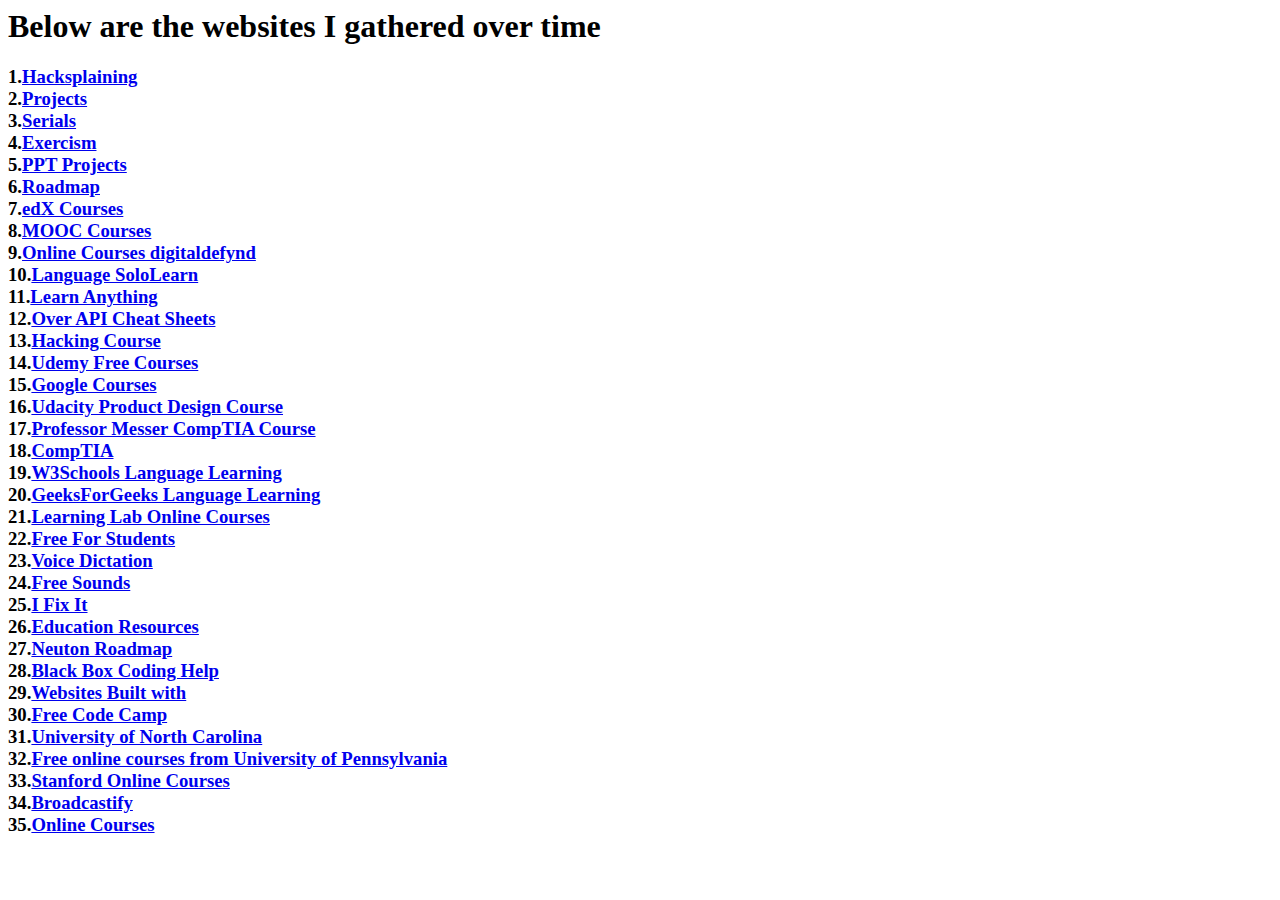
==== index.html @ 5fef6e43 "Rename Project.html to index.html" ====
<html>
<head>
<title>
Resources
</title>
</head>
<body>
<h1>Below are the websites I gathered over time</h1></body>
<h3>1.<a href="https://www.hacksplaining.com/features">Hacksplaining<br></a>
2.<a href="https://projecttunnel.com/">Projects<br></a>
3.<a href="https://smartserials.com/">Serials<br></a>
4.<a href="https://exercism.org/">Exercism<br></a>
5.<a href="https://studymafia.org/">PPT Projects<br></a>
6.<a href="https://roadmap.sh/">Roadmap<br></a>
7.<a href="https://www.edx.org/search?tab=course&utm_source=mooc.org&utm_medium=referral&utm_campaign=mooc-cta">edX Courses<br></a>
8.<a href="https://www.mooc.org/courses">MOOC Courses<br></a>
9.<a href="https://digitaldefynd.com/">Online Courses digitaldefynd<br></a>
10.<a href="https://www.sololearn.com/">Language SoloLearn<br></a>
11.<a href="https://learn-anything.xyz/#!">Learn Anything<br></a>
12.<a href="https://overapi.com/">Over API Cheat Sheets<br></a>
13.<a href="https://technicalsapien.thinkific.com/">Hacking Course<br></a>
14.<a href="https://udemyfreecourses.org/">Udemy Free Courses<br></a>
15.<a href="https://grow.google/intl/en_in/certificates/">Google Courses<br></a>
16.<a href="https://www.udacity.com/course/product-design--ud509">Udacity Product Design Course<br></a>
17.<a href="https://www.professormesser.com/?msclkid=b0d32285a6c611ecaf4db03d8ab95270">Professor Messer CompTIA Course<br></a>
18.<a href="https://www.comptia.org/?msclkid=ddb549c2a6c511ec91b06d833199c14f">CompTIA<br></a>
19.<a href="https://www.w3schools.com/">W3Schools Language Learning<br></a>
20.<a href="https://www.geeksforgeeks.org/">GeeksForGeeks Language Learning<br></a>
21.<a href="https://learn.uno/learning/">Learning Lab Online Courses<br></a>
22.<a href="https://freeforstudents.org/">Free For Students<br></a>
23.<a href="https://dictation.io/">Voice Dictation<br></a>
24.<a href="https://orangefreesounds.com/">Free Sounds<br></a>
25.<a href="https://www.ifixit.com/">I Fix It<br></a>
26.<a href="https://www.studynama.com/">Education Resources<br></a>
27.<a href="https://neuton.app/">Neuton Roadmap<br></a>
28.<a href="https://www.useblackbox.io/landingPage">Black Box Coding Help<br></a>
29.<a href="https://builtwith.com/">Websites Built with<br></a>
30.<a href="https://www.freecodecamp.org/">Free Code Camp<br></a>
31.<a href="https://alison.com/publisher/university-of-north-carolina">University of North Carolina<br></a>
32.<a href="https://www.edx.org/school/pennx">Free online courses from University of Pennsylvania<br></a>
33.<a href="https://online.stanford.edu/explore?%20https://alison.com/course/business-growth-start%20ups,%20investment-and-negotiation">Stanford Online Courses<br></a>
34.<a href="https://www.broadcastify.com/">Broadcastify<br></a>
35.<a href="https://www.edx.org/">Online Courses<br></a>
</h3>
</body>
</html>
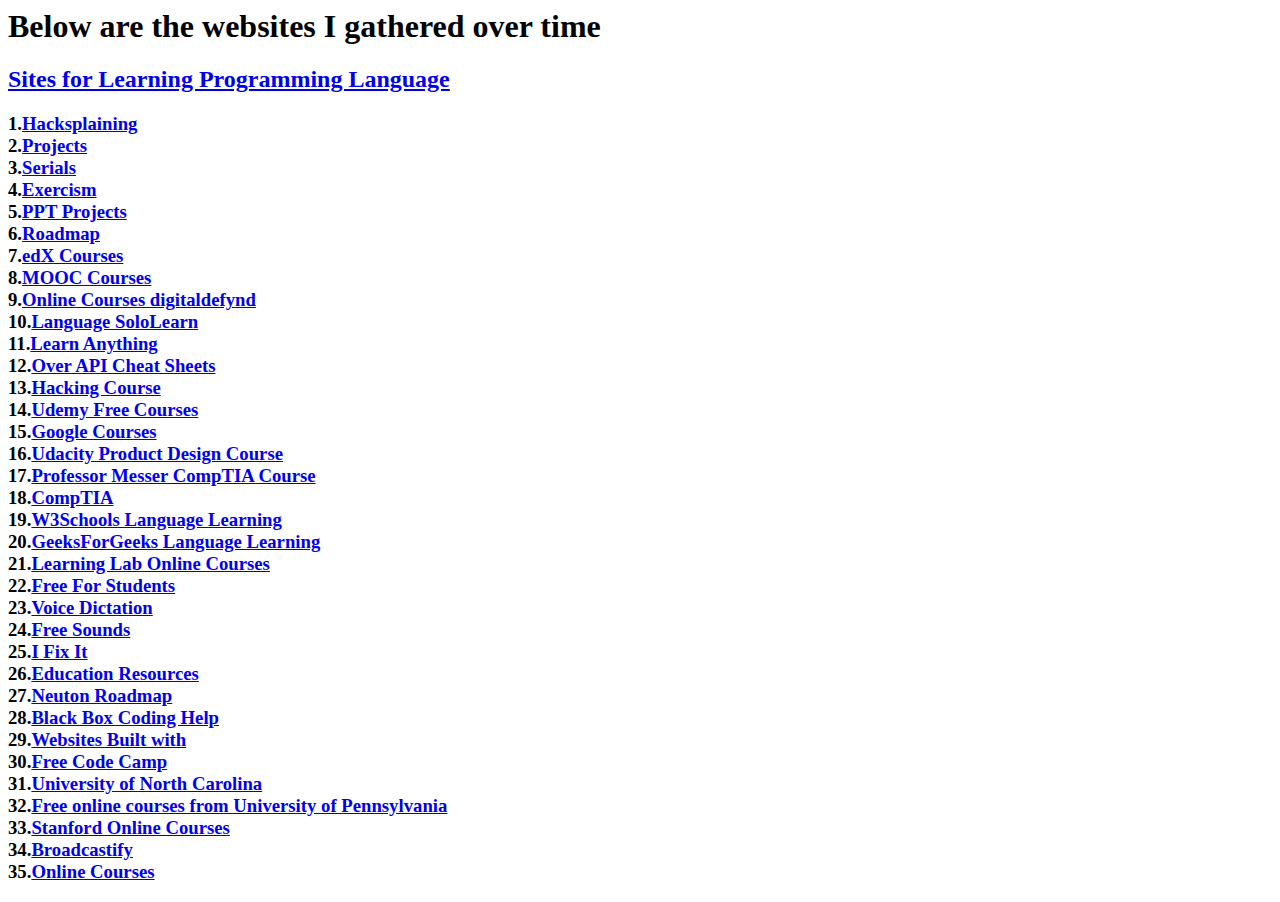
==== commit f3837ef3: "Update index.html" ====
--- a/index.html
+++ b/index.html
@@ -6,6 +6,7 @@
 </head>
 <body>
 <h1>Below are the websites I gathered over time</h1></body>
+<h2><a href="Languages.html">Sites for Learning Programming Language</a></h2>
 <h3>1.<a href="https://www.hacksplaining.com/features">Hacksplaining<br></a>
 2.<a href="https://projecttunnel.com/">Projects<br></a>
 3.<a href="https://smartserials.com/">Serials<br></a>
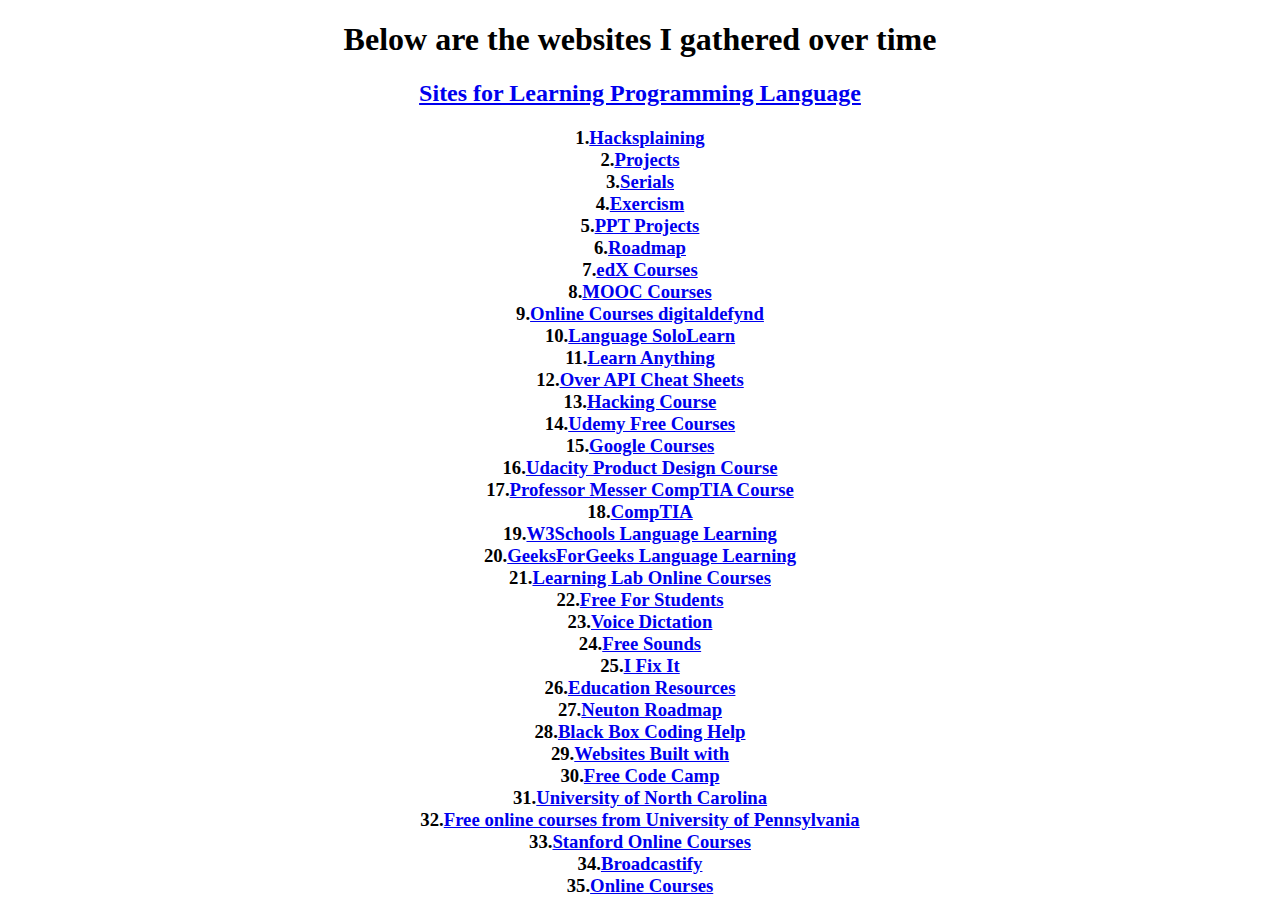
==== commit c99b0abd: "Update index.html" ====
--- a/index.html
+++ b/index.html
@@ -1,12 +1,16 @@
-<html>
+<!DOCTYPE html>
+<html lan="en">
 <head>
+<meta charset="UTF-8" />
+<meta name="viewport" content="width=device-width, initial-scale=1.0" />
 <title>
 Resources
 </title>
 </head>
 <body>
+<link href="stylesheet.css" rel="stylesheet">
 <h1>Below are the websites I gathered over time</h1></body>
-<h2><a href="Languages.html">Sites for Learning Programming Language</a></h2>
+<h2><a href="C:\Users\uday9\Desktop\Languages.html" target="_blank">Sites for Learning Programming Language</a></h2>
 <h3>1.<a href="https://www.hacksplaining.com/features">Hacksplaining<br></a>
 2.<a href="https://projecttunnel.com/">Projects<br></a>
 3.<a href="https://smartserials.com/">Serials<br></a>
--- a/stylesheet.css
+++ b/stylesheet.css
@@ -0,0 +1,3 @@
+body{
+	text-align:center;
+	}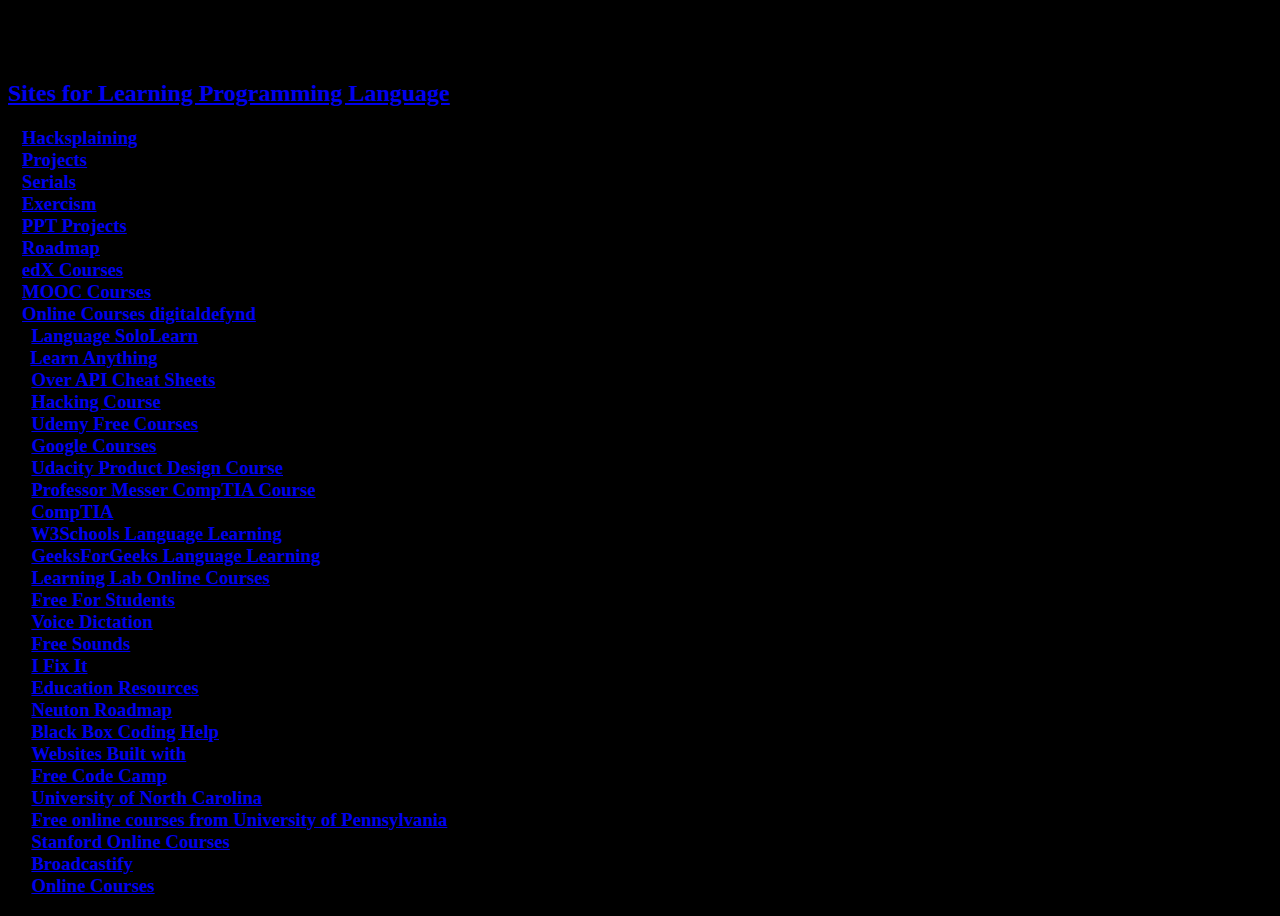
==== commit 24f6e9cf: "Update index.html" ====
--- a/index.html
+++ b/index.html
@@ -9,8 +9,8 @@
 </head>
 <body>
 <link href="stylesheet.css" rel="stylesheet">
-<h1>Below are the websites I gathered over time</h1></body>
-<h2><a href="C:\Users\uday9\Desktop\Languages.html" target="_blank">Sites for Learning Programming Language</a></h2>
+<h1>Below are the websites I gathered over time</h1>
+<h2><a href="Languages.html" target="_blank">Sites for Learning Programming Language</a></h2>
 <h3>1.<a href="https://www.hacksplaining.com/features">Hacksplaining<br></a>
 2.<a href="https://projecttunnel.com/">Projects<br></a>
 3.<a href="https://smartserials.com/">Serials<br></a>
--- a/stylesheet.css
+++ b/stylesheet.css
@@ -1,3 +1,4 @@
 body{
-	text-align:center;
-	}+	text-align:left;
+	background-color:black;
+	}
